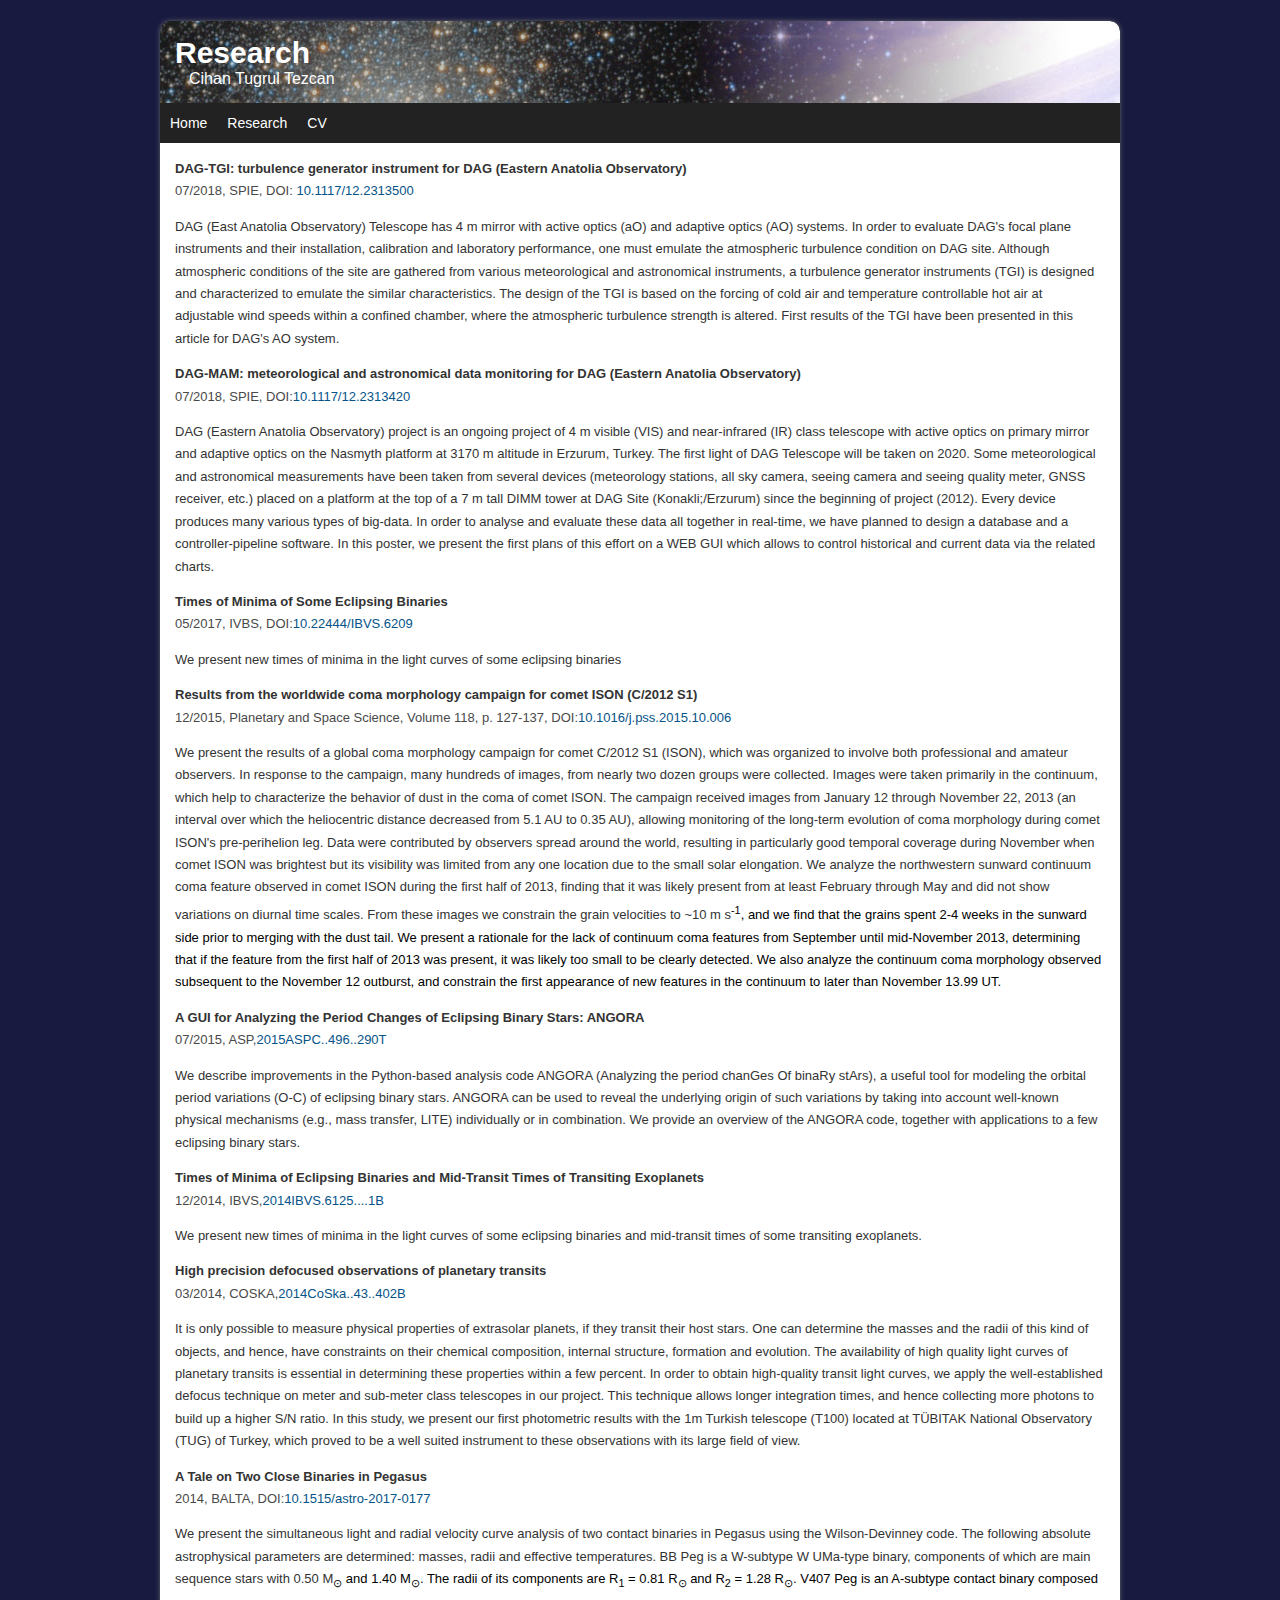
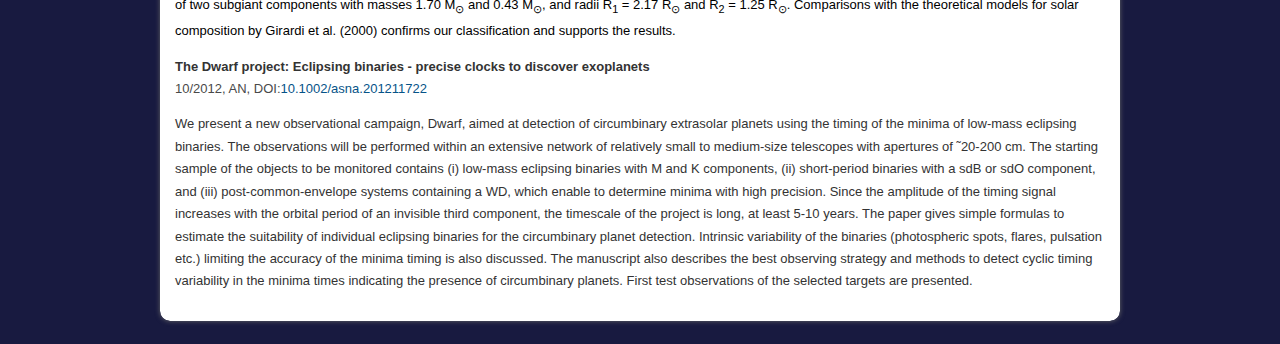
==== page1.html @ 3acc7a7b "old web site" ====
<!DOCTYPE html PUBLIC "-//W3C//DTD XHTML 1.0 Transitional//EN" "http://www.w3.org/TR/xhtml1/DTD/xhtml1-transitional.dtd">
<html xmlns="http://www.w3.org/1999/xhtml">

<!-- Mirrored from www.cfa.harvard.edu/~avanderb/page1.html by HTTrack Website Copier/3.x [XR&CO'2014], Thu, 18 Oct 2018 08:28:08 GMT -->
<!-- Added by HTTrack --><meta http-equiv="content-type" content="text/html;charset=UTF-8" /><!-- /Added by HTTrack -->
<head>
<meta http-equiv="Content-Type" content="text/html; charset=UTF-8" />
<link rel="shortcut icon" href="favicon.png" />
<title>Research</title>
<link href="defaultstyles1.css" rel="stylesheet" media="screen" />
<script type="text/javascript" src="branding.js"></script>
<script type="text/JavaScript" src="curvycorners.js"></script>

<!-- Global site tag (gtag.js) - Google Analytics -->
<script async src="https://www.googletagmanager.com/gtag/js?id=UA-128130383-1"></script>
<script>
  window.dataLayer = window.dataLayer || [];
  function gtag(){dataLayer.push(arguments);}
  gtag('js', new Date());

  gtag('config', 'UA-128130383-1');
</script>

</head>

<body>
<div id="container">
	<br>
    <div id="wrapper">
    <div id="banner">
    	<h1>Research</h1>
    	    	<p><a href ="index.html" style="color: #FFFFFF; font-size: 12pt; text-transform:none">Cihan Tugrul Tezcan </a></p>
    </div>
    <div id="nav">
    	<ul>
      	<li><a href="index.html">Home</a></li>
            <li><a href="page1.html">Research</a></li>
            <li><a href="page2.html">CV</a></li>


        </ul>
    </div>
    <div id="page">

        <div id="content">
					<div id="paper">
						<h1>DAG-TGI: turbulence generator instrument for DAG (Eastern
						Anatolia Observatory)</h1>
						<h2>07/2018,
						SPIE, DOI: <a href="https://doi.org/10.1117/12.2313500">10.1117/12.2313500</a></h2>
						<p>
							DAG (East Anatolia Observatory) Telescope has 4 m
							mirror with active optics (aO) and adaptive optics (AO) systems. In order to
							evaluate DAG's focal plane instruments and their installation, calibration and
							laboratory performance, one must emulate the atmospheric turbulence condition
							on DAG site. Although atmospheric conditions of the site are gathered from
							various meteorological and astronomical instruments, a turbulence generator
							instruments (TGI) is designed and characterized to emulate the similar characteristics.
							The design of the TGI is based on the forcing of cold air and temperature
							controllable hot air at adjustable wind speeds within a confined chamber, where
							the atmospheric turbulence strength is altered. First results of the TGI have
							been presented in this article for DAG's AO system.
						</p>
					</div>

					<div id="paper">
						<h1>DAG-MAM: meteorological and astronomical data monitoring for
						DAG (Eastern Anatolia Observatory)</h1>
						<h2>07/2018, SPIE, DOI:<a	href="https://doi.org/10.1117/12.2313420">10.1117/12.2313420</a></h2>
						<p>
							DAG (Eastern Anatolia Observatory) project is an
							ongoing project of 4 m visible (VIS) and near-infrared (IR) class telescope
							with active optics on primary mirror and adaptive optics on the Nasmyth
							platform at 3170 m altitude in Erzurum, Turkey. The first light of DAG
							Telescope will be taken on 2020. Some meteorological and astronomical
							measurements have been taken from several devices (meteorology stations, all
							sky camera, seeing camera and seeing quality meter, GNSS receiver, etc.) placed
							on a platform at the top of a 7 m tall DIMM tower at DAG Site (Konakli;/Erzurum)
							since the beginning of project (2012). Every device produces many various types
							of big-data. In order to analyse and evaluate these data all together in
							real-time, we have planned to design a database and a controller-pipeline software.
							In this poster, we present the first plans of this effort on a WEB GUI which
							allows to control historical and current data via the related charts.
						</p>
					</div>

					<div id="paper">
						<h1>Times of Minima of Some Eclipsing Binaries</h1>
						<h2>05/2017, IVBS, DOI:<a href="https://doi.org/10.22444/IBVS.6209">10.22444/IBVS.6209</a></h2>
						<p>
							We present new times of minima in the light
							curves of some eclipsing binaries
						</p>
					</div>

					<div id="paper">
						<h1>Results from the worldwide coma morphology campaign for comet
						ISON (C/2012 S1)</h1>
						<h2>12/2015, Planetary and Space Science, Volume 118,
						p. 127-137, DOI:<a href="https://doi.org/10.1016/j.pss.2015.10.006">10.1016/j.pss.2015.10.006</a></h2>
						<p>
							We present the results of a global coma
							morphology campaign for comet C/2012 S1 (ISON), which was organized to involve
							both professional and amateur observers. In response to the campaign, many
							hundreds of images, from nearly two dozen groups were collected. Images were
							taken primarily in the continuum, which help to characterize the behavior of
							dust in the coma of comet ISON. The campaign received images from January 12
							through November 22, 2013 (an interval over which the heliocentric distance
							decreased from 5.1 AU to 0.35 AU), allowing monitoring of the long-term
							evolution of coma morphology during comet ISON's pre-perihelion leg. Data were
							contributed by observers spread around the world, resulting in particularly
							good temporal coverage during November when comet ISON was brightest but its
							visibility was limited from any one location due to the small solar elongation.
							We analyze the northwestern sunward continuum coma feature observed in comet
							ISON during the first half of 2013, finding that it was likely present from at
							least February through May and did not show variations on diurnal time scales.
							From these images we constrain the grain velocities to ~10 m s</span></span><sup
							style='font-variant-ligatures: normal;font-variant-caps: normal;orphans: 2;
							text-align:start;widows: 2;-webkit-text-stroke-width: 0px;text-decoration-style: initial;
							text-decoration-color: initial;word-spacing:0px'><span style='font-family:"Calibri",sans-serif;
							mso-ascii-theme-font:minor-latin;mso-hansi-theme-font:minor-latin;mso-bidi-theme-font:
							minor-latin;color:black'>-1</span></sup><span style='font-family:"Calibri",sans-serif;
							mso-ascii-theme-font:minor-latin;mso-hansi-theme-font:minor-latin;mso-bidi-theme-font:
							minor-latin;color:black;background:white'><span style='font-variant-ligatures: normal;
							font-variant-caps: normal;orphans: 2;text-align:start;widows: 2;-webkit-text-stroke-width: 0px;
							text-decoration-style: initial;text-decoration-color: initial;float:none;
							word-spacing:0px'>, and we find that the grains spent 2-4 weeks in the sunward
							side prior to merging with the dust tail. We present a rationale for the lack
							of continuum coma features from September until mid-November 2013, determining
							that if the feature from the first half of 2013 was present, it was likely too
							small to be clearly detected. We also analyze the continuum coma morphology
							observed subsequent to the November 12 outburst, and constrain the first
							appearance of new features in the continuum to later than November 13.99 UT.
						</p>
					</div>

					<div id="paper">
						<h1>A GUI for Analyzing the Period Changes of Eclipsing Binary
						Stars: ANGORA</h1>
						<h2>07/2015, ASP,<a	href="http://adsabs.harvard.edu/abs/2015ASPC..496..290T">2015ASPC..496..290T</a></h2>
						<p>
							We describe improvements in the Python-based
							analysis code ANGORA (Analyzing the period chanGes Of binaRy stArs), a useful
							tool for modeling the orbital period variations (O-C) of eclipsing binary
							stars. ANGORA can be used to reveal the underlying origin of such variations by
							taking into account well-known physical mechanisms (e.g., mass transfer, LITE)
							individually or in combination. We provide an overview of the ANGORA code,
							together with applications to a few eclipsing binary stars.
						</p>
					</div>

					<div id="paper">
						<h1>Times of Minima of Eclipsing Binaries and Mid-Transit Times
						of Transiting Exoplanets</h1>
						<h2>12/2014, IBVS,<a href="http://adsabs.harvard.edu/abs/2014IBVS.6125....1B">2014IBVS.6125....1B</a></h2>
						<p>
							We present new times of minima in the light
							curves of some eclipsing binaries and mid-transit times of some transiting
							exoplanets.
						</p>
					</div>

					<div id="paper">
						<h1>High precision defocused observations of planetary transits</h1>
						<h2>03/2014, COSKA,<a	href="http://adsabs.harvard.edu/abs/2014CoSka..43..402B">2014CoSka..43..402B</a></h2>
						<p>
							It is only possible to measure physical
							properties of extrasolar planets, if they transit their host stars. One can
							determine the masses and the radii of this kind of objects, and hence, have
							constraints on their chemical composition, internal structure, formation and
							evolution. The availability of high quality light curves of planetary transits
							is essential in determining these properties within a few percent. In order to
							obtain high-quality transit light curves, we apply the well-established defocus
							technique on meter and sub-meter class telescopes in our project. This technique
							allows longer integration times, and hence collecting more photons to build up
							a higher S/N ratio. In this study, we present our first photometric results
							with the 1m Turkish telescope (T100) located at TÜBITAK National
							Observatory (TUG) of Turkey, which proved to be a well suited instrument to
							these observations with its large field of view.
						</p>
					</div>

					<div id="paper">
						<h1>A Tale on Two Close Binaries in Pegasus</h1>
						<h2>2014, BALTA, DOI:<a href="https://doi.org/10.1515/astro-2017-0177">10.1515/astro-2017-0177</a></h2>
						<p>
							We present the simultaneous light and radial
							velocity curve analysis of two contact binaries in Pegasus using the
							Wilson-Devinney code. The following absolute astrophysical parameters are
							determined: masses, radii and effective temperatures. BB Peg is a W-subtype W
							UMa-type binary, components of which are main sequence stars with 0.50 M</span></span><sub
							style='font-variant-ligatures: normal;font-variant-caps: normal;orphans: 2;
							text-align:start;widows: 2;-webkit-text-stroke-width: 0px;text-decoration-style: initial;
							text-decoration-color: initial;word-spacing:0px'><span style='font-family:"Cambria Math",serif;
							mso-bidi-font-family:"Cambria Math";color:black'>&#8857;</span></sub><span
							style='font-family:"Calibri",sans-serif;mso-ascii-theme-font:minor-latin;
							mso-hansi-theme-font:minor-latin;mso-bidi-theme-font:minor-latin;color:black;
							background:white'><span style='font-variant-ligatures: normal;font-variant-caps: normal;
							orphans: 2;text-align:start;widows: 2;-webkit-text-stroke-width: 0px;
							text-decoration-style: initial;text-decoration-color: initial;float:none;
							word-spacing:0px'>&nbsp;and 1.40 M</span></span><sub style='font-variant-ligatures: normal;
							font-variant-caps: normal;orphans: 2;text-align:start;widows: 2;-webkit-text-stroke-width: 0px;
							text-decoration-style: initial;text-decoration-color: initial;word-spacing:
							0px'><span style='font-family:"Cambria Math",serif;mso-bidi-font-family:"Cambria Math";
							color:black'>&#8857;</span></sub><span style='font-family:"Calibri",sans-serif;
							mso-ascii-theme-font:minor-latin;mso-hansi-theme-font:minor-latin;mso-bidi-theme-font:
							minor-latin;color:black;background:white'><span style='font-variant-ligatures: normal;
							font-variant-caps: normal;orphans: 2;text-align:start;widows: 2;-webkit-text-stroke-width: 0px;
							text-decoration-style: initial;text-decoration-color: initial;float:none;
							word-spacing:0px'>. The radii of its components are R</span></span><sub
							style='font-variant-ligatures: normal;font-variant-caps: normal;orphans: 2;
							text-align:start;widows: 2;-webkit-text-stroke-width: 0px;text-decoration-style: initial;
							text-decoration-color: initial;word-spacing:0px'><span style='font-family:"Calibri",sans-serif;
							mso-ascii-theme-font:minor-latin;mso-hansi-theme-font:minor-latin;mso-bidi-theme-font:
							minor-latin;color:black'>1</span></sub><span style='font-family:"Calibri",sans-serif;
							mso-ascii-theme-font:minor-latin;mso-hansi-theme-font:minor-latin;mso-bidi-theme-font:
							minor-latin;color:black;background:white'><span style='font-variant-ligatures: normal;
							font-variant-caps: normal;orphans: 2;text-align:start;widows: 2;-webkit-text-stroke-width: 0px;
							text-decoration-style: initial;text-decoration-color: initial;float:none;
							word-spacing:0px'>&nbsp;= 0.81 R</span></span><sub style='font-variant-ligatures: normal;
							font-variant-caps: normal;orphans: 2;text-align:start;widows: 2;-webkit-text-stroke-width: 0px;
							text-decoration-style: initial;text-decoration-color: initial;word-spacing:
							0px'><span style='font-family:"Cambria Math",serif;mso-bidi-font-family:"Cambria Math";
							color:black'>&#8857;</span></sub><span style='font-family:"Calibri",sans-serif;
							mso-ascii-theme-font:minor-latin;mso-hansi-theme-font:minor-latin;mso-bidi-theme-font:
							minor-latin;color:black;background:white'><span style='font-variant-ligatures: normal;
							font-variant-caps: normal;orphans: 2;text-align:start;widows: 2;-webkit-text-stroke-width: 0px;
							text-decoration-style: initial;text-decoration-color: initial;float:none;
							word-spacing:0px'>&nbsp;and R</span></span><sub style='font-variant-ligatures: normal;
							font-variant-caps: normal;orphans: 2;text-align:start;widows: 2;-webkit-text-stroke-width: 0px;
							text-decoration-style: initial;text-decoration-color: initial;word-spacing:
							0px'><span style='font-family:"Calibri",sans-serif;mso-ascii-theme-font:minor-latin;
							mso-hansi-theme-font:minor-latin;mso-bidi-theme-font:minor-latin;color:black'>2</span></sub><span
							style='font-family:"Calibri",sans-serif;mso-ascii-theme-font:minor-latin;
							mso-hansi-theme-font:minor-latin;mso-bidi-theme-font:minor-latin;color:black;
							background:white'><span style='font-variant-ligatures: normal;font-variant-caps: normal;
							orphans: 2;text-align:start;widows: 2;-webkit-text-stroke-width: 0px;
							text-decoration-style: initial;text-decoration-color: initial;float:none;
							word-spacing:0px'>&nbsp;= 1.28 R</span></span><sub style='font-variant-ligatures: normal;
							font-variant-caps: normal;orphans: 2;text-align:start;widows: 2;-webkit-text-stroke-width: 0px;
							text-decoration-style: initial;text-decoration-color: initial;word-spacing:
							0px'><span style='font-family:"Cambria Math",serif;mso-bidi-font-family:"Cambria Math";
							color:black'>&#8857;</span></sub><span style='font-family:"Calibri",sans-serif;
							mso-ascii-theme-font:minor-latin;mso-hansi-theme-font:minor-latin;mso-bidi-theme-font:
							minor-latin;color:black;background:white'><span style='font-variant-ligatures: normal;
							font-variant-caps: normal;orphans: 2;text-align:start;widows: 2;-webkit-text-stroke-width: 0px;
							text-decoration-style: initial;text-decoration-color: initial;float:none;
							word-spacing:0px'>. V407 Peg is an A-subtype contact binary composed of two
							subgiant components with masses 1.70 M</span></span><sub style='font-variant-ligatures: normal;
							font-variant-caps: normal;orphans: 2;text-align:start;widows: 2;-webkit-text-stroke-width: 0px;
							text-decoration-style: initial;text-decoration-color: initial;word-spacing:
							0px'><span style='font-family:"Cambria Math",serif;mso-bidi-font-family:"Cambria Math";
							color:black'>&#8857;</span></sub><span style='font-family:"Calibri",sans-serif;
							mso-ascii-theme-font:minor-latin;mso-hansi-theme-font:minor-latin;mso-bidi-theme-font:
							minor-latin;color:black;background:white'><span style='font-variant-ligatures: normal;
							font-variant-caps: normal;orphans: 2;text-align:start;widows: 2;-webkit-text-stroke-width: 0px;
							text-decoration-style: initial;text-decoration-color: initial;float:none;
							word-spacing:0px'>&nbsp;and 0.43 M</span></span><sub style='font-variant-ligatures: normal;
							font-variant-caps: normal;orphans: 2;text-align:start;widows: 2;-webkit-text-stroke-width: 0px;
							text-decoration-style: initial;text-decoration-color: initial;word-spacing:
							0px'><span style='font-family:"Cambria Math",serif;mso-bidi-font-family:"Cambria Math";
							color:black'>&#8857;</span></sub><span style='font-family:"Calibri",sans-serif;
							mso-ascii-theme-font:minor-latin;mso-hansi-theme-font:minor-latin;mso-bidi-theme-font:
							minor-latin;color:black;background:white'><span style='font-variant-ligatures: normal;
							font-variant-caps: normal;orphans: 2;text-align:start;widows: 2;-webkit-text-stroke-width: 0px;
							text-decoration-style: initial;text-decoration-color: initial;float:none;
							word-spacing:0px'>, and radii R</span></span><sub style='font-variant-ligatures: normal;
							font-variant-caps: normal;orphans: 2;text-align:start;widows: 2;-webkit-text-stroke-width: 0px;
							text-decoration-style: initial;text-decoration-color: initial;word-spacing:
							0px'><span style='font-family:"Calibri",sans-serif;mso-ascii-theme-font:minor-latin;
							mso-hansi-theme-font:minor-latin;mso-bidi-theme-font:minor-latin;color:black'>1</span></sub><span
							style='font-family:"Calibri",sans-serif;mso-ascii-theme-font:minor-latin;
							mso-hansi-theme-font:minor-latin;mso-bidi-theme-font:minor-latin;color:black;
							background:white'><span style='font-variant-ligatures: normal;font-variant-caps: normal;
							orphans: 2;text-align:start;widows: 2;-webkit-text-stroke-width: 0px;
							text-decoration-style: initial;text-decoration-color: initial;float:none;
							word-spacing:0px'>&nbsp;= 2.17 R</span></span><sub style='font-variant-ligatures: normal;
							font-variant-caps: normal;orphans: 2;text-align:start;widows: 2;-webkit-text-stroke-width: 0px;
							text-decoration-style: initial;text-decoration-color: initial;word-spacing:
							0px'><span style='font-family:"Cambria Math",serif;mso-bidi-font-family:"Cambria Math";
							color:black'>&#8857;</span></sub><span style='font-family:"Calibri",sans-serif;
							mso-ascii-theme-font:minor-latin;mso-hansi-theme-font:minor-latin;mso-bidi-theme-font:
							minor-latin;color:black;background:white'><span style='font-variant-ligatures: normal;
							font-variant-caps: normal;orphans: 2;text-align:start;widows: 2;-webkit-text-stroke-width: 0px;
							text-decoration-style: initial;text-decoration-color: initial;float:none;
							word-spacing:0px'>&nbsp;and R</span></span><sub style='font-variant-ligatures: normal;
							font-variant-caps: normal;orphans: 2;text-align:start;widows: 2;-webkit-text-stroke-width: 0px;
							text-decoration-style: initial;text-decoration-color: initial;word-spacing:
							0px'><span style='font-family:"Calibri",sans-serif;mso-ascii-theme-font:minor-latin;
							mso-hansi-theme-font:minor-latin;mso-bidi-theme-font:minor-latin;color:black'>2</span></sub><span
							style='font-family:"Calibri",sans-serif;mso-ascii-theme-font:minor-latin;
							mso-hansi-theme-font:minor-latin;mso-bidi-theme-font:minor-latin;color:black;
							background:white'><span style='font-variant-ligatures: normal;font-variant-caps: normal;
							orphans: 2;text-align:start;widows: 2;-webkit-text-stroke-width: 0px;
							text-decoration-style: initial;text-decoration-color: initial;float:none;
							word-spacing:0px'>&nbsp;= 1.25 R</span></span><sub style='font-variant-ligatures: normal;
							font-variant-caps: normal;orphans: 2;text-align:start;widows: 2;-webkit-text-stroke-width: 0px;
							text-decoration-style: initial;text-decoration-color: initial;word-spacing:
							0px'><span style='font-family:"Cambria Math",serif;mso-bidi-font-family:"Cambria Math";
							color:black'>&#8857;</span></sub><span style='font-family:"Calibri",sans-serif;
							mso-ascii-theme-font:minor-latin;mso-hansi-theme-font:minor-latin;mso-bidi-theme-font:
							minor-latin;color:black;background:white'><span style='font-variant-ligatures: normal;
							font-variant-caps: normal;orphans: 2;text-align:start;widows: 2;-webkit-text-stroke-width: 0px;
							text-decoration-style: initial;text-decoration-color: initial;float:none;
							word-spacing:0px'>. Comparisons with the theoretical models for solar
							composition by Girardi et al. (2000) confirms our classification and supports
							the results.
						</p>
					</div>

					<div id="paper">
						<h1>The Dwarf project: Eclipsing binaries - precise clocks to discover
						exoplanets</h1>
						<h2>10/2012, AN, DOI:<a href="https://doi.org/10.1002/asna.201211722">10.1002/asna.201211722</a></h2>
						<p>
							We present a new observational campaign, Dwarf,
							aimed at detection of circumbinary extrasolar planets using the timing of the
							minima of low-mass eclipsing binaries. The observations will be performed
							within an extensive network of relatively small to medium-size telescopes with
							apertures of ˜20-200 cm. The starting sample of the objects to be monitored
							contains (i) low-mass eclipsing binaries with M and K components, (ii)
							short-period binaries with a sdB or sdO component, and (iii)
							post-common-envelope systems containing a WD, which enable to determine minima
							with high precision. Since the amplitude of the timing signal increases with
							the orbital period of an invisible third component, the timescale of the
							project is long, at least 5-10 years. The paper gives simple formulas to
							estimate the suitability of individual eclipsing binaries for the circumbinary
							planet detection. Intrinsic variability of the binaries (photospheric spots,
							flares, pulsation etc.) limiting the accuracy of the minima timing is also
							discussed. The manuscript also describes the best observing strategy and
							methods to detect cyclic timing variability in the minima times indicating the
							presence of circumbinary planets. First test observations of the selected
							targets are presented.
						</p>
					</div>


        </div>
	</div>
    </div>
    <div id="footer">
    </div>
</div>
</body>

<!-- Mirrored from www.cfa.harvard.edu/~avanderb/page1.html by HTTrack Website Copier/3.x [XR&CO'2014], Thu, 18 Oct 2018 08:28:38 GMT -->
</html>
---- defaultstyles1.css ----
@charset "utf-8";
/* CSS Document */

a:link, a:visited {
	text-decoration:none;
	color:#065388;
}
a:hover {
	color:#990000;
}
a.current:link, a.current:visited {
	color:#111;
	font-weight:bold;
}
img { border:none; }

body {
	margin:0;
	padding:0;
	background-color:#181a40;
	color:#333;
	font-family:"Lucida Sans Unicode", "Lucida Grande", Arial, Helvetica, sans-serif;
}

#container {
	width:960px;
	margin:auto;
	font-size:14px;
	position: relative;
}
#ucb {
}
#wrapper {
 box-shadow: 0 0 5px #666;
 -webkit-box-shadow: 0 0 5px #666;
 -moz-box-shadow: 0 0 5px #666;
 -moz-border-radius:10px;
	-webkit-border-radius:10px;
	margin:5px 0;
	overflow:hidden;

}
#banner {
	color:#FFF;
	padding:15px;
	background-color:#FFF;
	margin:0;
	background-image: url(/images/background/banner.jpg);
}
h1 {
	margin:0;
	padding: 0;
	font-size:30px;

}
#banner p {
	margin:0;
	text-transform: uppercase;
	font-size:14px;
}
#nav {
      background:#222;
   overflow:hidden;
   height: 40px;
}
#nav ul {

   list-style:none;
   margin:0;
   padding:0;

}
#nav ul li {
   display:inline;
   float:left;
   list-style:none;
   margin:0;
   padding:0;

}
#nav ul li a {
   display:block;
   margin:0;
   padding:0px 10px;
   color:#fff;
   text-decoration:none;
   line-height:40px;
}
#nav ul li a:hover {
   background:#FFF;
   color:#333;
}
#page {
	background-color:#FFF;
	overflow:auto;
	padding:15px 0;
	clear: both;
	/*
	-moz-border-radius-bottomleft:10px;
	-webkit-border-bottom-left-radius:10px;
	-moz-border-radius-bottomright:10px;
	-webkit-border-bottom-right-radius:10px;
	*/
}
#sidebar {
	min-width:210px;
	margin:0 15px;
	float:right;
	line-height:140%;
	background-color:#EEE;
	border: 1px solid #E5E5E5;
}

#sidebar h3, #sidebar p {
	padding:0 10px;
}
#content {
	margin-left:15px;
	margin-right:15px;
	line-height:160%;
}
#footer {
	padding:9px;
	overflow:auto;
	color:#808080;
	font-size:90%;
	text-align:right;
}
#footer img {
	float:left;
	margin-right:15px;
}

h2 {
	margin-top:0;
	color:#494949;
	font-weight:normal;
	font-size:200%;
}

.right {
	float:right;
	margin: 0 0 15px 15px;
}
.left {
	float:left;
	margin:0 15px 15px 0;
}

#contentbar {
	width:210px;
	margin-top: 0;
	margin-right: 15px;
	margin-bottom: 0;
	margin-left: 0px;
	float:left;
	line-height:140%;
	background-color:#EEE;
	border: 1px solid #E5E5E5;
}

#contentbar h3, #contentbar p {
	padding:0 10px;
}
#fac_photo {margin-left:auto; margin-right:auto; display:block; padding:10px;}
#banner {
	 -moz-border-radius-topleft:10px;
	-webkit-border-top-left-radius:10px;
	-moz-border-radius-topright:10px;
	-webkit-border-top-right-radius:10px;

}
#page {

	-moz-border-radius-bottomleft:10px;
	-webkit-border-bottom-left-radius:10px;
	-moz-border-radius-bottomright:10px;
	-webkit-border-bottom-right-radius:10px;

}
#banner p {padding-left:1em}
/* uncomment the specific line to hide the content div on specific pages */
/* .contentbar1 {display:none}  */
 .contentbar2 {display:none}
/* .contentbar3 {display:none}  */
/* .contentbar4 {display:none}  */
/* .contentbar5 {display:none}  */

#paper h1{
	margin:0;
	padding: 0;
	font-size:13px;
	font-weight: bold;
}

#paper h2{
	margin:0;
	padding: 0;
	font-size:13px;
	font-weight: italic;
}

#paper p{
	margin-top:15;
	padding: 0;
	font-size:13px;
	font-align: justify;
}
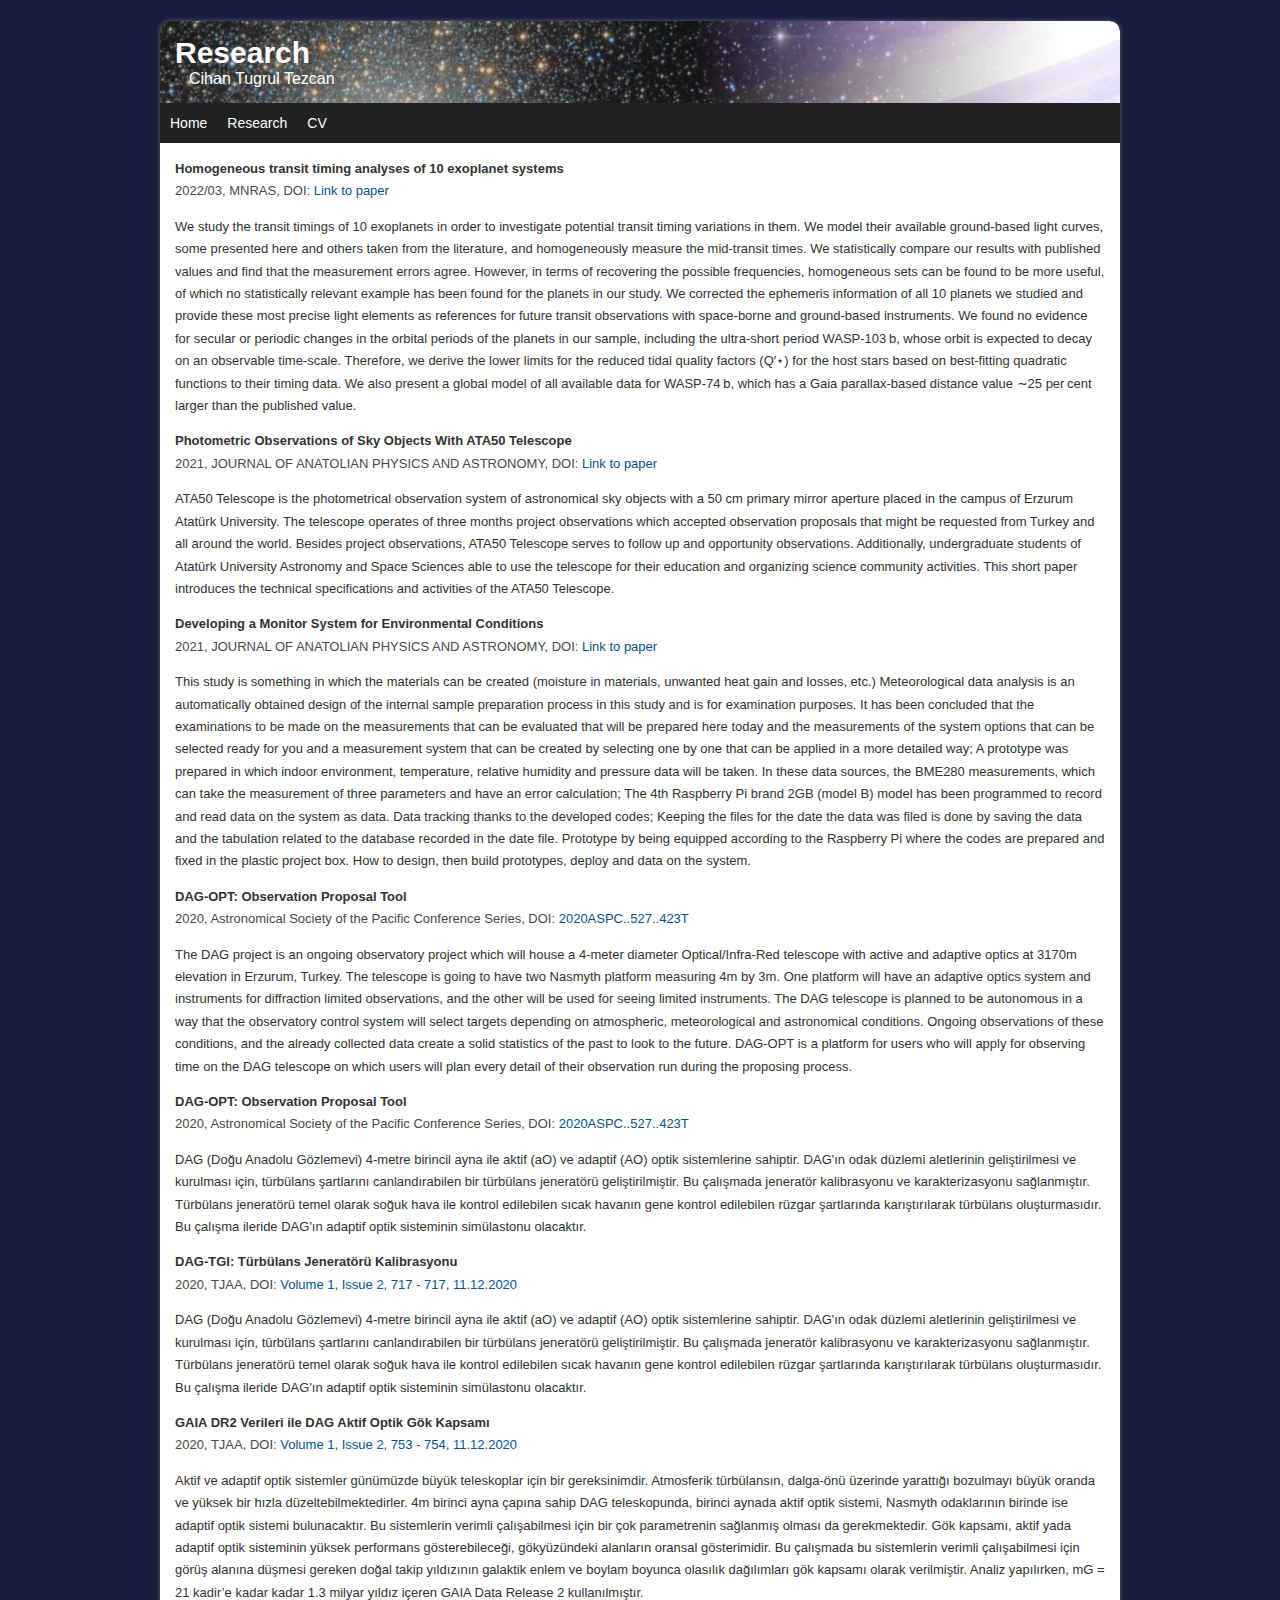
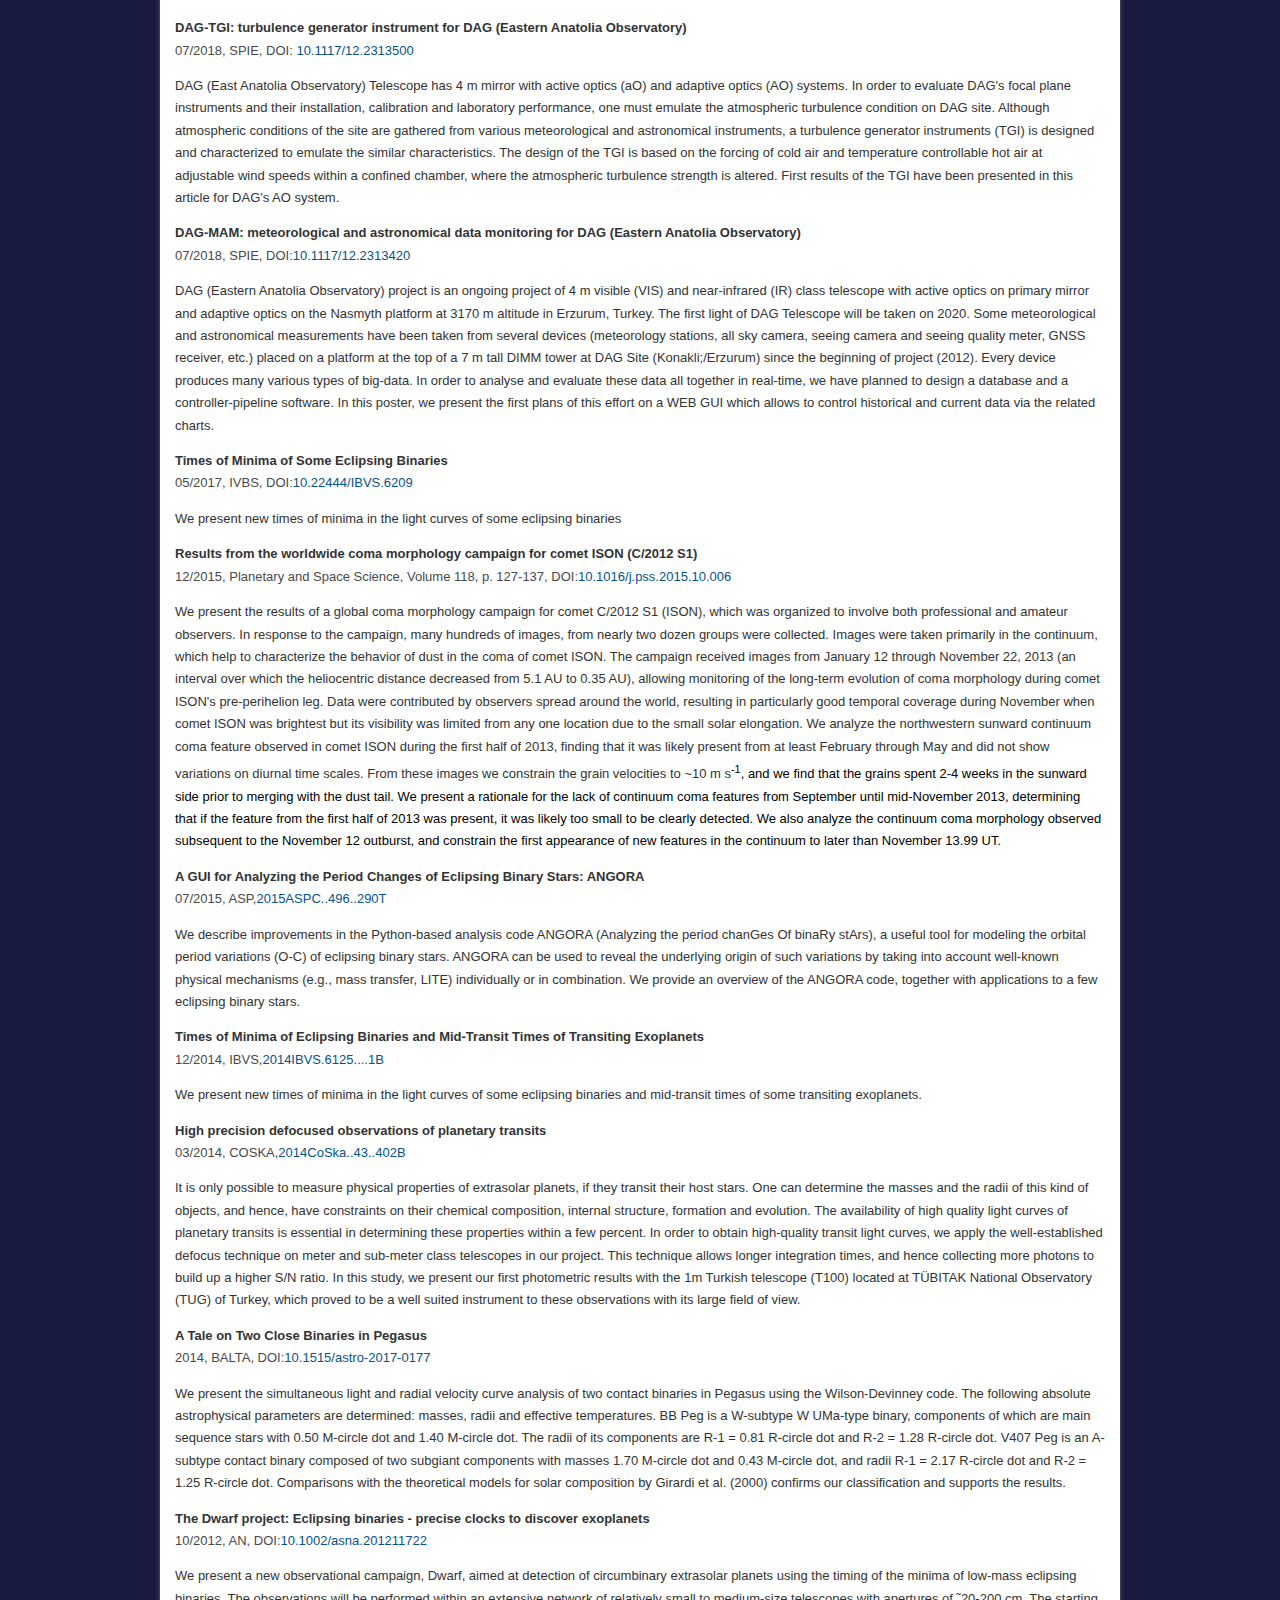
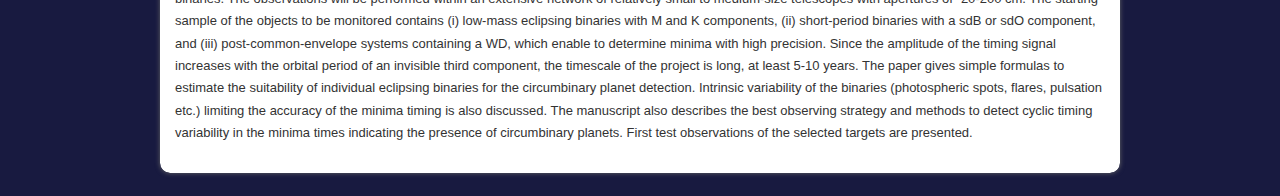
==== commit 2b6f0639: "update" ====
--- a/page1.html
+++ b/page1.html
@@ -10,16 +10,6 @@
 <link href="defaultstyles1.css" rel="stylesheet" media="screen" />
 <script type="text/javascript" src="branding.js"></script>
 <script type="text/JavaScript" src="curvycorners.js"></script>
-
-<!-- Global site tag (gtag.js) - Google Analytics -->
-<script async src="https://www.googletagmanager.com/gtag/js?id=UA-128130383-1"></script>
-<script>
-  window.dataLayer = window.dataLayer || [];
-  function gtag(){dataLayer.push(arguments);}
-  gtag('js', new Date());
-
-  gtag('config', 'UA-128130383-1');
-</script>
 
 </head>
 
@@ -43,6 +33,121 @@
     <div id="page">
 
         <div id="content">
+					<div id="paper">
+						<h1>Homogeneous transit timing analyses of 10 exoplanet systems</h1>
+						<h2>2022/03, MNRAS, DOI: <a href="https://doi.org/10.1093/mnras/stac592">Link to paper</a></h2>
+						<p>
+							We study the transit timings of 10 exoplanets in order to investigate potential transit timing 
+							variations in them. We model their available ground-based light curves, some presented here and 
+							others taken from the literature, and homogeneously measure the mid-transit times. We statistically
+							compare our results with published values and find that the measurement errors agree. However, 
+							in terms of recovering the possible frequencies, homogeneous sets can be found to be more useful, 
+							of which no statistically relevant example has been found for the planets in our study. We corrected 
+							the ephemeris information of all 10 planets we studied and provide these most precise light elements
+							as references for future transit observations with space-borne and ground-based instruments. We found 
+							no evidence for secular or periodic changes in the orbital periods of the planets in our sample, 
+							including the ultra-short period WASP-103 b, whose orbit is expected to decay on an observable time-scale.
+							Therefore, we derive the lower limits for the reduced tidal quality factors (Q′⋆⁠) for the host stars 
+							based on best-fitting quadratic functions to their timing data. We also present a global model of all
+							available data for WASP-74 b, which has a Gaia parallax-based distance value ∼25 per cent larger than
+							the published value.
+						</p>
+					</div>
+
+					<div id="paper">
+						<h1>Photometric Observations of Sky Objects With ATA50 Telescope</h1>
+						<h2>2021, JOURNAL OF ANATOLIAN PHYSICS AND ASTRONOMY, DOI: <a href="https://scholar.google.com/scholar?oi=bibs&cluster=5868068741932360458&btnI=1&hl=en">Link to paper</a></h2>
+						<p>
+							ATA50 Telescope is the photometrical observation system of astronomical sky objects with a 50 cm 
+							primary mirror aperture placed in the campus of Erzurum Atatürk University. The telescope operates 
+							of three months project observations which accepted observation proposals that might be requested 
+							from Turkey and all around the world. Besides project observations, ATA50 Telescope serves to 
+							follow up and opportunity observations. Additionally, undergraduate students of Atatürk University 
+							Astronomy and Space Sciences able to use the telescope for their education and organizing science 
+							community activities. This short paper introduces the technical specifications and activities of the 
+							ATA50 Telescope.
+						</p>
+					</div>
+
+					<div id="paper">
+						<h1>Developing a Monitor System for Environmental Conditions</h1>
+						<h2>2021, JOURNAL OF ANATOLIAN PHYSICS AND ASTRONOMY, DOI: <a href="http://bilimseldergiler.atauni.edu.tr/system/physics-astronomy/article/view/54">Link to paper</a></h2>
+						<p>
+							This study is something in which the materials can be created (moisture in materials, 
+							unwanted heat gain and losses, etc.) Meteorological data analysis is an automatically 
+							obtained design of the internal sample preparation process in this study and is for examination purposes.
+							It has been concluded that the examinations to be made on the measurements that can be evaluated that will 
+							be prepared here today and the measurements of the system options that can be selected ready for you and 
+							a measurement system that can be created by selecting one by one that can be applied in a more detailed 
+							way; A prototype was prepared in which indoor environment, temperature, relative humidity and pressure 
+							data will be taken. In these data sources, the BME280 measurements, which can take the measurement of three
+							parameters and have an error calculation; The 4th Raspberry Pi brand 2GB (model B) model has been 
+							programmed to record and read data on the system as data. Data tracking thanks to the developed codes;
+				     		Keeping the files for the date the data was filed is done by saving the data and the tabulation related
+						    to the database recorded in the date file. Prototype by being equipped according to the Raspberry Pi 
+							where the codes are prepared and fixed in the plastic project box. How to design, then build prototypes,
+							deploy and data on the system.
+						</p>
+					</div>
+
+					<div id="paper">
+						<h1>DAG-OPT: Observation Proposal Tool</h1>
+						<h2>2020, Astronomical Society of the Pacific Conference Series, DOI: <a href="https://ui.adsabs.harvard.edu/abs/2020ASPC..527..423T/abstract">2020ASPC..527..423T</a></h2>
+						<p>
+							The DAG project is an ongoing observatory project which will house a 4-meter diameter Optical/Infra-Red telescope 
+							with active and adaptive optics at 3170m elevation in Erzurum, Turkey. The telescope is going to have two Nasmyth 
+							platform measuring 4m by 3m. One platform will have an adaptive optics system and instruments for diffraction limited 
+							observations, and the other will be used for seeing limited instruments. The DAG telescope is planned to be autonomous 
+							in a way that the observatory control system will select targets depending on atmospheric, meteorological and astronomical
+							 conditions. Ongoing observations of these conditions, and the already collected data create a solid statistics of the 
+							 past to look to the future. DAG-OPT is a platform for users who will apply for observing time on the DAG telescope 
+							 on which users will plan every detail of their observation run during the proposing process.
+						</p>
+					</div>
+
+					<div id="paper">
+						<h1>DAG-OPT: Observation Proposal Tool</h1>
+						<h2>2020, Astronomical Society of the Pacific Conference Series, DOI: <a href="https://ui.adsabs.harvard.edu/abs/2020ASPC..527..423T/abstract">2020ASPC..527..423T</a></h2>
+						<p>
+							DAG (Doğu Anadolu Gözlemevi) 4-metre birincil ayna ile aktif (aO) ve adaptif (AO) optik sistemlerine sahiptir. 
+							DAG'ın odak düzlemi aletlerinin geliştirilmesi ve kurulması için, türbülans şartlarını canlandırabilen bir 
+							türbülans jeneratörü geliştirilmiştir. Bu çalışmada jeneratör kalibrasyonu ve karakterizasyonu sağlanmıştır.
+							Türbülans jeneratörü temel olarak soğuk hava ile kontrol edilebilen sıcak havanın gene kontrol edilebilen 
+							rüzgar şartlarında karıştırılarak türbülans oluşturmasıdır. Bu çalışma ileride DAG'ın adaptif optik sisteminin
+							simülastonu olacaktır.
+						</p>
+					</div>
+
+					<div id="paper">
+						<h1>DAG-TGI: Türbülans Jeneratörü Kalibrasyonu</h1>
+						<h2>2020, TJAA, DOI: <a href="https://dergipark.org.tr/en/pub/tjaa/issue/53875/829503">Volume 1, Issue 2, 717 - 717, 11.12.2020</a></h2>
+						<p>
+							DAG (Doğu Anadolu Gözlemevi) 4-metre birincil ayna ile aktif (aO) ve adaptif (AO) optik sistemlerine sahiptir. 
+							DAG'ın odak düzlemi aletlerinin geliştirilmesi ve kurulması için, türbülans şartlarını canlandırabilen bir 
+							türbülans jeneratörü geliştirilmiştir. Bu çalışmada jeneratör kalibrasyonu ve karakterizasyonu sağlanmıştır.
+							 Türbülans jeneratörü temel olarak soğuk hava ile kontrol edilebilen sıcak havanın gene kontrol edilebilen 
+							 rüzgar şartlarında karıştırılarak türbülans oluşturmasıdır. Bu çalışma ileride DAG'ın adaptif optik sisteminin
+							  simülastonu olacaktır.
+						</p>
+					</div>
+
+					<div id="paper">
+						<h1>GAIA DR2 Verileri ile DAG Aktif Optik Gök Kapsamı</h1>
+						<h2>2020, TJAA, DOI: <a href="https://dergipark.org.tr/en/pub/tjaa/issue/53875/829280">Volume 1, Issue 2, 753 - 754, 11.12.2020</a></h2>
+						<p>
+							Aktif ve adaptif optik sistemler günümüzde büyük teleskoplar için bir gereksinimdir. 
+							Atmosferik türbülansın, dalga-önü üzerinde yarattığı bozulmayı büyük oranda ve yüksek 
+							bir hızla düzeltebilmektedirler. 4m birinci ayna çapına sahip DAG teleskopunda, birinci 
+							aynada aktif optik sistemi, Nasmyth odaklarının birinde ise adaptif optik sistemi bulunacaktır. 
+							Bu sistemlerin verimli çalışabilmesi için bir çok parametrenin sağlanmış olması da gerekmektedir. 
+							Gök kapsamı, aktif yada adaptif optik sisteminin yüksek performans gösterebileceği, gökyüzündeki 
+							alanların oransal gösterimidir. Bu çalışmada bu sistemlerin verimli çalışabilmesi için görüş alanına 
+							düşmesi gereken doğal takip yıldızının galaktik enlem ve boylam boyunca olasılık dağılımları gök kapsamı 
+							olarak verilmiştir. Analiz yapılırken, mG = 21 kadir’e kadar kadar 1.3 milyar yıldız içeren 
+							GAIA Data Release 2 kullanılmıştır.
+						</p>
+					</div>
+
 					<div id="paper">
 						<h1>DAG-TGI: turbulence generator instrument for DAG (Eastern
 						Anatolia Observatory)</h1>
@@ -184,127 +289,15 @@
 						<h1>A Tale on Two Close Binaries in Pegasus</h1>
 						<h2>2014, BALTA, DOI:<a href="https://doi.org/10.1515/astro-2017-0177">10.1515/astro-2017-0177</a></h2>
 						<p>
-							We present the simultaneous light and radial
-							velocity curve analysis of two contact binaries in Pegasus using the
-							Wilson-Devinney code. The following absolute astrophysical parameters are
-							determined: masses, radii and effective temperatures. BB Peg is a W-subtype W
-							UMa-type binary, components of which are main sequence stars with 0.50 M</span></span><sub
-							style='font-variant-ligatures: normal;font-variant-caps: normal;orphans: 2;
-							text-align:start;widows: 2;-webkit-text-stroke-width: 0px;text-decoration-style: initial;
-							text-decoration-color: initial;word-spacing:0px'><span style='font-family:"Cambria Math",serif;
-							mso-bidi-font-family:"Cambria Math";color:black'>&#8857;</span></sub><span
-							style='font-family:"Calibri",sans-serif;mso-ascii-theme-font:minor-latin;
-							mso-hansi-theme-font:minor-latin;mso-bidi-theme-font:minor-latin;color:black;
-							background:white'><span style='font-variant-ligatures: normal;font-variant-caps: normal;
-							orphans: 2;text-align:start;widows: 2;-webkit-text-stroke-width: 0px;
-							text-decoration-style: initial;text-decoration-color: initial;float:none;
-							word-spacing:0px'>&nbsp;and 1.40 M</span></span><sub style='font-variant-ligatures: normal;
-							font-variant-caps: normal;orphans: 2;text-align:start;widows: 2;-webkit-text-stroke-width: 0px;
-							text-decoration-style: initial;text-decoration-color: initial;word-spacing:
-							0px'><span style='font-family:"Cambria Math",serif;mso-bidi-font-family:"Cambria Math";
-							color:black'>&#8857;</span></sub><span style='font-family:"Calibri",sans-serif;
-							mso-ascii-theme-font:minor-latin;mso-hansi-theme-font:minor-latin;mso-bidi-theme-font:
-							minor-latin;color:black;background:white'><span style='font-variant-ligatures: normal;
-							font-variant-caps: normal;orphans: 2;text-align:start;widows: 2;-webkit-text-stroke-width: 0px;
-							text-decoration-style: initial;text-decoration-color: initial;float:none;
-							word-spacing:0px'>. The radii of its components are R</span></span><sub
-							style='font-variant-ligatures: normal;font-variant-caps: normal;orphans: 2;
-							text-align:start;widows: 2;-webkit-text-stroke-width: 0px;text-decoration-style: initial;
-							text-decoration-color: initial;word-spacing:0px'><span style='font-family:"Calibri",sans-serif;
-							mso-ascii-theme-font:minor-latin;mso-hansi-theme-font:minor-latin;mso-bidi-theme-font:
-							minor-latin;color:black'>1</span></sub><span style='font-family:"Calibri",sans-serif;
-							mso-ascii-theme-font:minor-latin;mso-hansi-theme-font:minor-latin;mso-bidi-theme-font:
-							minor-latin;color:black;background:white'><span style='font-variant-ligatures: normal;
-							font-variant-caps: normal;orphans: 2;text-align:start;widows: 2;-webkit-text-stroke-width: 0px;
-							text-decoration-style: initial;text-decoration-color: initial;float:none;
-							word-spacing:0px'>&nbsp;= 0.81 R</span></span><sub style='font-variant-ligatures: normal;
-							font-variant-caps: normal;orphans: 2;text-align:start;widows: 2;-webkit-text-stroke-width: 0px;
-							text-decoration-style: initial;text-decoration-color: initial;word-spacing:
-							0px'><span style='font-family:"Cambria Math",serif;mso-bidi-font-family:"Cambria Math";
-							color:black'>&#8857;</span></sub><span style='font-family:"Calibri",sans-serif;
-							mso-ascii-theme-font:minor-latin;mso-hansi-theme-font:minor-latin;mso-bidi-theme-font:
-							minor-latin;color:black;background:white'><span style='font-variant-ligatures: normal;
-							font-variant-caps: normal;orphans: 2;text-align:start;widows: 2;-webkit-text-stroke-width: 0px;
-							text-decoration-style: initial;text-decoration-color: initial;float:none;
-							word-spacing:0px'>&nbsp;and R</span></span><sub style='font-variant-ligatures: normal;
-							font-variant-caps: normal;orphans: 2;text-align:start;widows: 2;-webkit-text-stroke-width: 0px;
-							text-decoration-style: initial;text-decoration-color: initial;word-spacing:
-							0px'><span style='font-family:"Calibri",sans-serif;mso-ascii-theme-font:minor-latin;
-							mso-hansi-theme-font:minor-latin;mso-bidi-theme-font:minor-latin;color:black'>2</span></sub><span
-							style='font-family:"Calibri",sans-serif;mso-ascii-theme-font:minor-latin;
-							mso-hansi-theme-font:minor-latin;mso-bidi-theme-font:minor-latin;color:black;
-							background:white'><span style='font-variant-ligatures: normal;font-variant-caps: normal;
-							orphans: 2;text-align:start;widows: 2;-webkit-text-stroke-width: 0px;
-							text-decoration-style: initial;text-decoration-color: initial;float:none;
-							word-spacing:0px'>&nbsp;= 1.28 R</span></span><sub style='font-variant-ligatures: normal;
-							font-variant-caps: normal;orphans: 2;text-align:start;widows: 2;-webkit-text-stroke-width: 0px;
-							text-decoration-style: initial;text-decoration-color: initial;word-spacing:
-							0px'><span style='font-family:"Cambria Math",serif;mso-bidi-font-family:"Cambria Math";
-							color:black'>&#8857;</span></sub><span style='font-family:"Calibri",sans-serif;
-							mso-ascii-theme-font:minor-latin;mso-hansi-theme-font:minor-latin;mso-bidi-theme-font:
-							minor-latin;color:black;background:white'><span style='font-variant-ligatures: normal;
-							font-variant-caps: normal;orphans: 2;text-align:start;widows: 2;-webkit-text-stroke-width: 0px;
-							text-decoration-style: initial;text-decoration-color: initial;float:none;
-							word-spacing:0px'>. V407 Peg is an A-subtype contact binary composed of two
-							subgiant components with masses 1.70 M</span></span><sub style='font-variant-ligatures: normal;
-							font-variant-caps: normal;orphans: 2;text-align:start;widows: 2;-webkit-text-stroke-width: 0px;
-							text-decoration-style: initial;text-decoration-color: initial;word-spacing:
-							0px'><span style='font-family:"Cambria Math",serif;mso-bidi-font-family:"Cambria Math";
-							color:black'>&#8857;</span></sub><span style='font-family:"Calibri",sans-serif;
-							mso-ascii-theme-font:minor-latin;mso-hansi-theme-font:minor-latin;mso-bidi-theme-font:
-							minor-latin;color:black;background:white'><span style='font-variant-ligatures: normal;
-							font-variant-caps: normal;orphans: 2;text-align:start;widows: 2;-webkit-text-stroke-width: 0px;
-							text-decoration-style: initial;text-decoration-color: initial;float:none;
-							word-spacing:0px'>&nbsp;and 0.43 M</span></span><sub style='font-variant-ligatures: normal;
-							font-variant-caps: normal;orphans: 2;text-align:start;widows: 2;-webkit-text-stroke-width: 0px;
-							text-decoration-style: initial;text-decoration-color: initial;word-spacing:
-							0px'><span style='font-family:"Cambria Math",serif;mso-bidi-font-family:"Cambria Math";
-							color:black'>&#8857;</span></sub><span style='font-family:"Calibri",sans-serif;
-							mso-ascii-theme-font:minor-latin;mso-hansi-theme-font:minor-latin;mso-bidi-theme-font:
-							minor-latin;color:black;background:white'><span style='font-variant-ligatures: normal;
-							font-variant-caps: normal;orphans: 2;text-align:start;widows: 2;-webkit-text-stroke-width: 0px;
-							text-decoration-style: initial;text-decoration-color: initial;float:none;
-							word-spacing:0px'>, and radii R</span></span><sub style='font-variant-ligatures: normal;
-							font-variant-caps: normal;orphans: 2;text-align:start;widows: 2;-webkit-text-stroke-width: 0px;
-							text-decoration-style: initial;text-decoration-color: initial;word-spacing:
-							0px'><span style='font-family:"Calibri",sans-serif;mso-ascii-theme-font:minor-latin;
-							mso-hansi-theme-font:minor-latin;mso-bidi-theme-font:minor-latin;color:black'>1</span></sub><span
-							style='font-family:"Calibri",sans-serif;mso-ascii-theme-font:minor-latin;
-							mso-hansi-theme-font:minor-latin;mso-bidi-theme-font:minor-latin;color:black;
-							background:white'><span style='font-variant-ligatures: normal;font-variant-caps: normal;
-							orphans: 2;text-align:start;widows: 2;-webkit-text-stroke-width: 0px;
-							text-decoration-style: initial;text-decoration-color: initial;float:none;
-							word-spacing:0px'>&nbsp;= 2.17 R</span></span><sub style='font-variant-ligatures: normal;
-							font-variant-caps: normal;orphans: 2;text-align:start;widows: 2;-webkit-text-stroke-width: 0px;
-							text-decoration-style: initial;text-decoration-color: initial;word-spacing:
-							0px'><span style='font-family:"Cambria Math",serif;mso-bidi-font-family:"Cambria Math";
-							color:black'>&#8857;</span></sub><span style='font-family:"Calibri",sans-serif;
-							mso-ascii-theme-font:minor-latin;mso-hansi-theme-font:minor-latin;mso-bidi-theme-font:
-							minor-latin;color:black;background:white'><span style='font-variant-ligatures: normal;
-							font-variant-caps: normal;orphans: 2;text-align:start;widows: 2;-webkit-text-stroke-width: 0px;
-							text-decoration-style: initial;text-decoration-color: initial;float:none;
-							word-spacing:0px'>&nbsp;and R</span></span><sub style='font-variant-ligatures: normal;
-							font-variant-caps: normal;orphans: 2;text-align:start;widows: 2;-webkit-text-stroke-width: 0px;
-							text-decoration-style: initial;text-decoration-color: initial;word-spacing:
-							0px'><span style='font-family:"Calibri",sans-serif;mso-ascii-theme-font:minor-latin;
-							mso-hansi-theme-font:minor-latin;mso-bidi-theme-font:minor-latin;color:black'>2</span></sub><span
-							style='font-family:"Calibri",sans-serif;mso-ascii-theme-font:minor-latin;
-							mso-hansi-theme-font:minor-latin;mso-bidi-theme-font:minor-latin;color:black;
-							background:white'><span style='font-variant-ligatures: normal;font-variant-caps: normal;
-							orphans: 2;text-align:start;widows: 2;-webkit-text-stroke-width: 0px;
-							text-decoration-style: initial;text-decoration-color: initial;float:none;
-							word-spacing:0px'>&nbsp;= 1.25 R</span></span><sub style='font-variant-ligatures: normal;
-							font-variant-caps: normal;orphans: 2;text-align:start;widows: 2;-webkit-text-stroke-width: 0px;
-							text-decoration-style: initial;text-decoration-color: initial;word-spacing:
-							0px'><span style='font-family:"Cambria Math",serif;mso-bidi-font-family:"Cambria Math";
-							color:black'>&#8857;</span></sub><span style='font-family:"Calibri",sans-serif;
-							mso-ascii-theme-font:minor-latin;mso-hansi-theme-font:minor-latin;mso-bidi-theme-font:
-							minor-latin;color:black;background:white'><span style='font-variant-ligatures: normal;
-							font-variant-caps: normal;orphans: 2;text-align:start;widows: 2;-webkit-text-stroke-width: 0px;
-							text-decoration-style: initial;text-decoration-color: initial;float:none;
-							word-spacing:0px'>. Comparisons with the theoretical models for solar
-							composition by Girardi et al. (2000) confirms our classification and supports
-							the results.
+							We present the simultaneous light and radial velocity curve analysis of two contact binaries 
+							in Pegasus using the Wilson-Devinney code. The following absolute astrophysical parameters are 
+							determined: masses, radii and effective temperatures. BB Peg is a W-subtype W UMa-type binary, 
+							components of which are main sequence stars with 0.50 M-circle dot and 1.40 M-circle dot. 
+							The radii of its components are R-1 = 0.81 R-circle dot and R-2 = 1.28 R-circle dot. 
+							V407 Peg is an A-subtype contact binary composed of two subgiant components with masses 1.70 
+							M-circle dot and 0.43 M-circle dot, and radii R-1 = 2.17 R-circle dot and R-2 = 1.25 R-circle dot.
+							Comparisons with the theoretical models for solar composition by Girardi et al. (2000) confirms our 
+							classification and supports the results.
 						</p>
 					</div>
 
@@ -334,7 +327,6 @@
 						</p>
 					</div>
 
-
         </div>
 	</div>
     </div>
